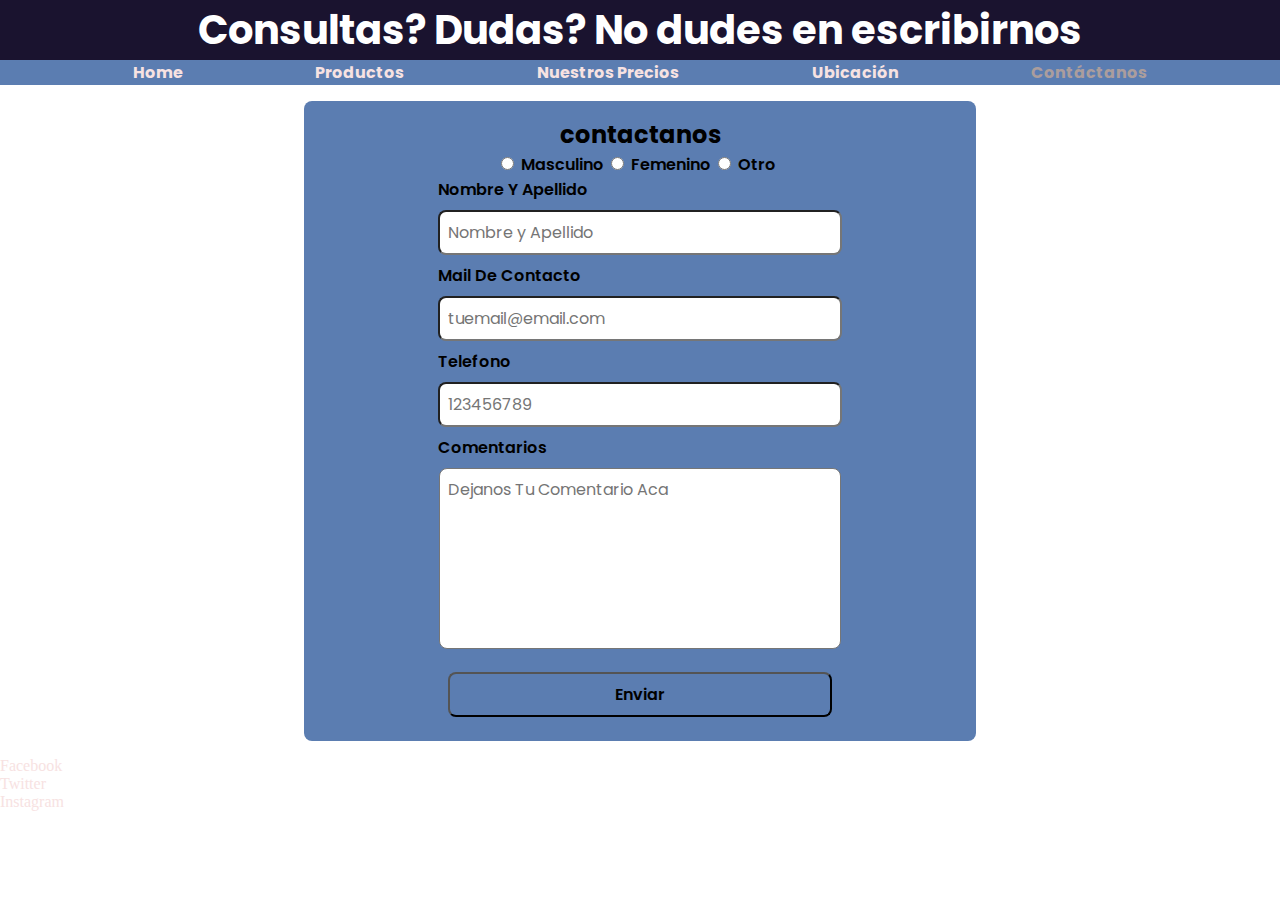
==== pages/contactanos.html @ 7a1d82de "repo 18/4" ====
<!DOCTYPE html>
<html lang="es">
<head>
    <meta charset="UTF-8">
    <meta http-equiv="X-UA-Compatible" content="IE=edge">
    <meta name="viewport" content="width=device-width, initial-scale=1.0">
    <link rel="stylesheet" href="../css/styles.css">
    <link href="../img/favicon.ico" rel="icon" type="image/x-icon" />
    <title>Tu Joystick Lab</title>
</head>
<body>
    <h1 class="title__color" id="title">Consultas? Dudas? No dudes en escribirnos</h1>
    <nav> 
        <ul class="menu__color" id="menu">
            <li><a href="../index.html">Home</a></li>
            <li><a href="productos.html">Productos</a></li>
            <li><a href="precios.html">Nuestros Precios</a></li>
            <li><a href="ubicacion.html">Ubicación</a></li>
            <li><a href="contactanos.html" class="active">Contáctanos</a></li>
        </ul>
    </nav>

    <main>
        <section class="formContainer"> <!--formulario para contactarse con la empresa -->
            <h2 class="form__h2">contactanos</h2>
            <form class="form" action="" method="post" enctype="text/plain">
                <div class="form_radio">
                    <input  name="sexo" type="radio">
                    <label for="sex" class="form__rtext">Masculino</label>

                    <input  type="radio" name="sexo">
                    <label for="sex" class="form__rtext">Femenino</label>

                    <input  type="radio" name="sexo">
                    <label for="sex" class="form__rtext">Otro</label>

                </div>

                <label for="name" class="form__label">Nombre Y Apellido </label> 
                <input class="form__input" type="text" required placeholder="Nombre y Apellido">

                <label for="mail" class="form__label">Mail De Contacto</label>
                <input class="form__input" type="email" placeholder="tuemail@email.com">

                <label for="tel" class="form__label">Telefono</label>
                <input class="form__input" type="tel" placeholder="123456789">

                <label for="text" class="form__label">Comentarios</label>
                <textarea class="form__textarea" name="" id="" cols="30" rows="10" placeholder="Dejanos Tu Comentario Aca"></textarea>

                <input type="submit" value="Enviar" class="form__input form__input--submit">
            </form>
        </section>
    </main>

    <footer id="socials">
        <li><a href="https://Facebook.com" target="_blank">Facebook</a></li> <!--link a la empresa-->
        <li><a href="https://twitter.com" target="_blank">Twitter</a></li><!--link a la empresa-->
        <li><a href="https://instagram.com" target="_blank">Instagram</a></li><!--link a la empresa-->
    </footer>
</body>
</html>
---- css/styles.css ----
@import url('https://fonts.googleapis.com/css2?family=Poppins:ital,wght@1,300&family=Roboto&display=swap');
/*
    font-family: 'Poppins', sans-serif;
    font-family: 'Roboto', sans-serif;
*/
*{
    margin: 0;
    padding: 0;
}

/*header*/
.title__color{/*bg color para los titulos de todas las paginas y demas*/
    font-family: 'Poppins', sans-serif;
    font-size: 40px;
    display: flex;
    justify-content: center;
    background-color: #1A132F;
    color: #fff;
}

.menu__color{/*bg color y demas para los textos de todas las paginas*/
    font-family: 'Poppins', sans-serif;
    font-weight: bold;
    list-style: none;
    background-color: #5B7DB1;
    display: flex;
    justify-content: space-evenly;
}

a{/*bg color para los links del menu de todas las paginas*/
    background-color: inherit;
    text-decoration: none;
    color: #F7E2E2;
}
a:hover, .active{ /*color mas oscuro cuando se esta en la pagino y caundo se pasa el mouse por el link*/
    color: #ab9d9d;
}
/*header*/

/*main*/
.media__pos{/*possicion del iframe YT para todas las paginas*/
    display: flex;
    justify-content: center;
    margin: 0 auto;
}

.text__font{/*font del subtitulo de la pagina principal*/
    font-family: 'Roboto', sans-serif;
    font-size: 35px;
    text-align: center;
    font-style: italic;
}

.subtitle{/*font para los subtitulos de la pagina principal*/
    font-family: 'Roboto', sans-serif;
    font-size: 40px;
    font-weight: bold;
    text-align: center;
    background-color: #5B7DB1;
    margin-top: -3px;
}

.img__principal{/*posicion de la imagen principal de la pestaña productos*/
    margin: 0 auto ;
    display: grid;
    width: 100%;
    height: fit-content;
}

.bgEmptyBox {/*caja bacia con color de fondo*/
    background-color: #5B7DB1;
    height: 70px;   
}

.prodPos{/*pocision de las imagenes promocionales*/
    margin: 0 auto;
}
.img__catalogo{/*pos de la imagen del catalogo*/
    margin: 16px 200px;
}
/*main*/

/*form*/
.tabla, th, td{/*dimensiones y centrado para la table*/
    margin: 0 770px;
    text-align: center;
    border : 2px solid #000;
    border-collapse: collapse;
}
th, td{/*bg y color de las lectras de la tabla*/
    background-color: #435d82;
    color: #F7E2E2;
}

.media__gps{/*pos del mapa*/
    margin: 6rem auto;
}

/*form*/
.formContainer{ /*css para form*/
    width: 50%;
    background-color: #5B7DB1;
    margin: 1rem auto;
    padding: 16px;
    border-radius: 8px;
}
.form__h2{
    background-color: inherit;
    text-align: center;
    font-family: 'Poppins', sans-serif;
}
.form{
    background-color: inherit;
    font-family: 'Poppins', sans-serif;
    text-align: center;
    font-weight: 600;
}
.form_radio{
    background-color: #5B7DB1;
}
.form__rtext{
    padding: 3px;
    background-color: #5B7DB1
}
.form__label{
    display: inline-block;
    width: 60%;
    background-color: inherit;
    text-align: left;
    margin: 0 0 -16px -20px;
    
}
.form__input, .form__textarea{
    width: 60%;
    margin: 8px;
    margin: 8px;
    padding: 8px;
    font-family: 'Poppins', sans-serif;
    font-size: 16px;
    border-radius: .5rem;
}
.form__textarea{
    height: 10.2rem;
    resize: none;
}
.form__input--submit{
    background-color: #5B7DB1;
    cursor: pointer;
    font-weight: 600;
}
.form__input--submit:hover{/*css para form end*/
    background-color: #435d82;
}
/*form*/

/*index imagenes flex resposibe*/
.banner{
    margin: auto;
    display: flex;
    
}
.banner__img{
    width: 100%;
    height: fit-content;
}

.media{
    margin: auto;
    display: flex;
}

/*grilla para la pagina de productos*/
.grid{
    display: grid;
    height: 300px;
    margin: 0 auto;
    justify-content: space-evenly;
}
.grid__galeria{
    grid-template-areas: 
    "grid__2 grid__1 grid__3";
    grid-template-columns: 1fr 1fr 1fr;
    grid-template-rows: 300px 300px 300px;
}
.grid__1{
    grid-area: grid__1;
    background-image: url(../img/producto2.png);
    background-size: cover;
    background-position: center;
}
.grid__2{
    grid-area: grid__2;
    background-image: url(../img/producto1.png);
    background-size: cover;
    background-position: center;
}
.grid__3{
    grid-area: grid__3;
    background-image: url(../img/sample1.png);
    background-size: cover;
    background-position: center;
}
/*grilla*/

/*footer*/
.socials li{/*color y demas para los footers de todas las paginas*/
    color: #fff;
    padding: 16px;
    /* display: grid;
    align-items: end; */
}
.socials{
    background-color: #1A132F;
    display: flex;
    justify-content: space-evenly;
    list-style: none;
    font-family: 'Poppins', sans-serif;
}
/*footer*/

/*responsive*/
@media only screen and (max-width: 560px){
    
    .title{/*font size adecuado a la resolucion*/
        font-size: 2vh;
    }
    /*menu en forma de columna para vista mobile y demas*/
    .menu__color{
        display: flex;
        flex-direction: column;
        align-items: center;
        font-size: 1.3vh;
    }
    
    .text__font{/*font size adecuado a la resolucion*/
        font-size: 15px;
    }

    .subtitle{/*font size adecuado a la resolucion*/
        font-size: 20px;
    }

    /*grilla galeria productos*/
    .grid{
        display: grid;
        margin: 0 auto;
        
    }
    .grid__galeria{
        grid-template-areas: 
        " grid__2"
        " grid__1"
        " grid__3";
        grid-template-rows: 100px 100px 100px;
        grid-template-columns: auto;
    }
    .grid__1{
        grid-area: grid__1;
        background-image: url(../img/producto2.png);
        background-size: cover;
        background-position: center;
        width: 180px;
    }
    .grid__2{
        grid-area: grid__2;
        width: 180px;
        background-image: url(../img/producto1.png);
        background-size: cover;
        background-position: center;
    }
    .grid__3{
        grid-area: grid__3;
        background-image: url(../img/sample1.png);
        background-size: cover;
        background-position: center;
        width: 180px;
    }
    /*grilla*/

    /*footer*/
    .socials{/*footer en viste de columna para vista mobile y demas*/
    flex-direction: column;
    font-size: 13px;
    }
}

@media only screen and (min-width:561px) and (max-width: 830px)
{
    /*font size adecuado a la resolucion*/
    .text__font{
        font-size: 20px;
    }
    .title{
        font-size: 4vh;
    }
}

@media only screen and (min-width: 560px) and (max-width: 960px){
    .grid{
        display: grid;
        margin: 0 auto;
        height: 100px;
    }
    .grid__galeria{
        grid-template-areas: 
        " grid__2 grid__1 grid__#";
        grid-template-rows: 100px 100px 100px;
        grid-template-columns: auto;
    }
    .grid__1{
        grid-area: grid__1;
        background-image: url(../img/producto2.png);
        background-size: cover;
        background-position: center;
        width: 200px;
    }
    .grid__2{
        grid-area: grid__2;
        width: 200px;
        background-image: url(../img/producto1.png);
        background-size: cover;
        background-position: center;
    }
    .grid__3{
        grid-area: grid__3;
        background-image: url(../img/sample1.png);
        background-size: cover;
        background-position: center;
        width: 200px;
    }
    /*grilla*/
}

@media only screen and (min-width: 831px) and (max-width: 1320px){
    /*font size adecuado a la resolucion*/
    .text__font{
        font-size: 25px;
    }
}

@media only screen and (max-width:830px) {
    /*GPS responsive*/
    .media{
        width: 95%;
        margin: 0 auto;
    }
    .media__gps{
        width: 100%;
    }
}
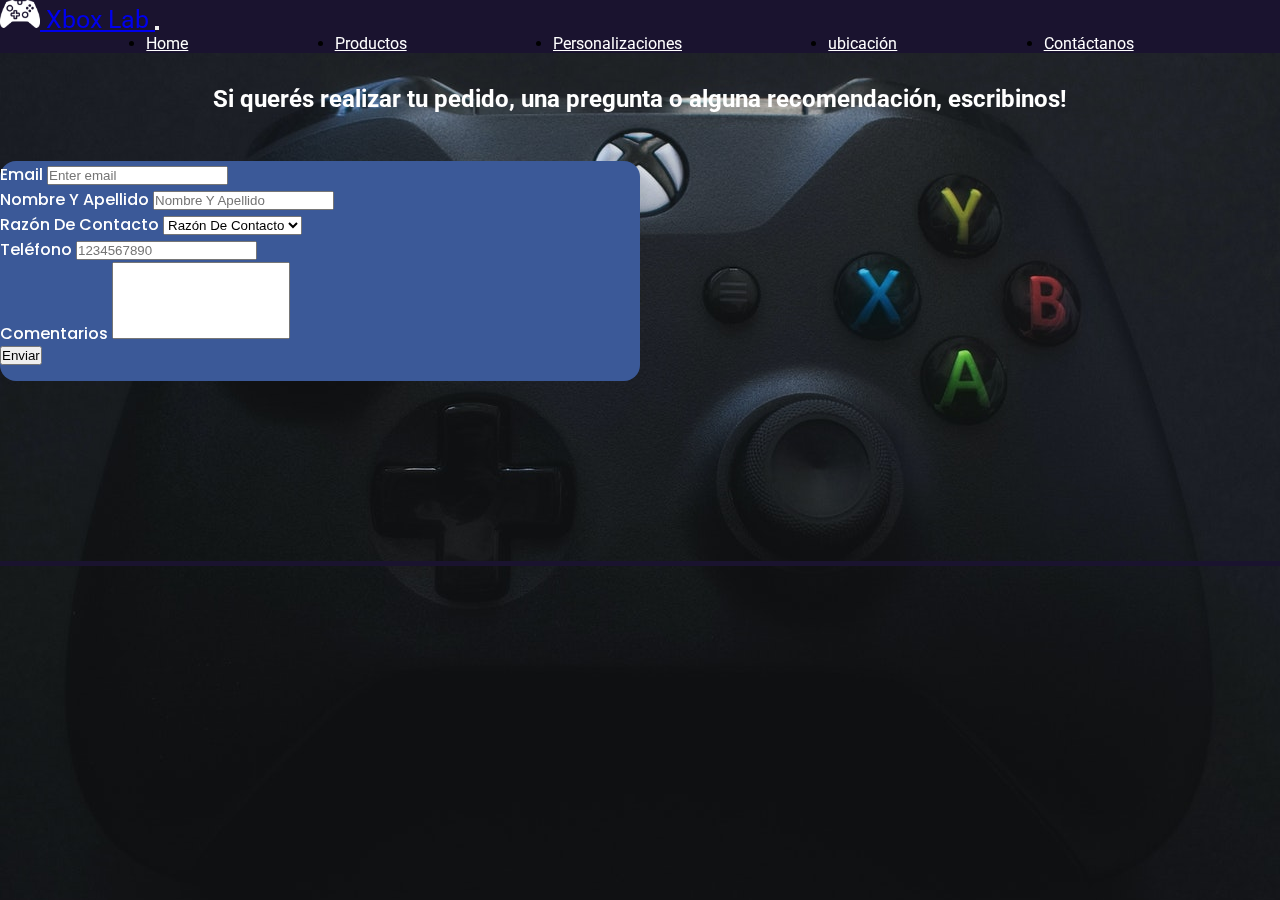
==== commit fe063687: "personalizacion terminada + fixed footer icons y limpieza de archivos redundantes" ====
--- a/pages/contactanos.html
+++ b/pages/contactanos.html
@@ -1,62 +1,131 @@
 <!DOCTYPE html>
 <html lang="es">
+
 <head>
     <meta charset="UTF-8">
     <meta http-equiv="X-UA-Compatible" content="IE=edge">
     <meta name="viewport" content="width=device-width, initial-scale=1.0">
+    <meta name="description"
+        content="Dale todos los estilos que quieras a tu nuevo joystick, con miles de personalizaciones para hacer tu próximo joystick tuyo.">
+    <meta name="keywords"
+        content="box, Xbox Design Lab, mando, inalámbrico, Bluetooth, windows 10, Mando inalámbrico Xbox, diseña el tuyo, personalizado">
+    <link rel="stylesheet" href="https://cdnjs.cloudflare.com/ajax/libs/animate.css/4.1.1/animate.min.css"
+        integrity="sha512-c42qTSw/wPZ3/5LBzD+Bw5f7bSF2oxou6wEb+I/lqeaKV5FDIfMvvRp772y4jcJLKuGUOpbJMdg/BTl50fJYAw=="
+        crossorigin="anonymous" referrerpolicy="no-referrer" />
+    <!--animate.css animaciones-->
+    <link rel="stylesheet" href="https://cdnjs.cloudflare.com/ajax/libs/font-awesome/6.1.1/css/all.min.css"
+        integrity="sha512-KfkfwYDsLkIlwQp6LFnl8zNdLGxu9YAA1QvwINks4PhcElQSvqcyVLLD9aMhXd13uQjoXtEKNosOWaZqXgel0g=="
+        crossorigin="anonymous" referrerpolicy="no-referrer" />
+    <!--font awesome footer icons-->
+    <link href="https://cdn.jsdelivr.net/npm/bootstrap@5.1.3/dist/css/bootstrap.min.css" rel="stylesheet"
+        integrity="sha384-1BmE4kWBq78iYhFldvKuhfTAU6auU8tT94WrHftjDbrCEXSU1oBoqyl2QvZ6jIW3" crossorigin="anonymous">
+    <!-- bootstrap 5.x -->
     <link rel="stylesheet" href="../css/styles.css">
-    <link href="../img/favicon.ico" rel="icon" type="image/x-icon" />
+    <!--css-->
     <title>Tu Joystick Lab</title>
 </head>
+
 <body>
-    <h1 class="title__color" id="title">Consultas? Dudas? No dudes en escribirnos</h1>
-    <nav> 
-        <ul class="menu__color" id="menu">
-            <li><a href="../index.html">Home</a></li>
-            <li><a href="productos.html">Productos</a></li>
-            <li><a href="precios.html">Nuestros Precios</a></li>
-            <li><a href="ubicacion.html">Ubicación</a></li>
-            <li><a href="contactanos.html" class="active">Contáctanos</a></li>
-        </ul>
-    </nav>
+    <header>
+        <nav class="navbar navbar-expand-md bg-color navbar-dark">
+
+            <div class="container-fluid">
+                <a class="navbar-brand" href="../index.html">
+                    <img src="../img/icon-xbox.png" alt="Xbox Lab Icon" style="width:40px;" class="rounded-pill"> Xbox
+                    Lab
+                </a>
+
+                <button class="navbar-toggler" type="button" data-bs-toggle="collapse"
+                    data-bs-target="#collapsibleNavbar">
+                    <span class="navbar-toggler-icon"></span>
+                </button>
+
+                <div class="collapse navbar-collapse" id="collapsibleNavbar">
+                    <ul class="navbar-nav">
+                        <li class="nav-item">
+                            <a class="nav-link" href="../index.html">Home</a>
+                        </li>
+
+                        <li class="nav-item">
+                            <a class="nav-link " href="productos.html">Productos</a>
+                        </li>
+
+                        <li class="nav-item">
+                            <a class="nav-link active" href="personalizacion.html">Personalizaciones</a>
+                        </li>
+
+                        <li class="nav-item">
+                            <a class="nav-link" href="ubicacion.html">ubicación</a>
+
+                        </li>
+                        <li class="nav-item">
+                            <a class="nav-link" href="contactanos.html">Contáctanos</a>
+                        </li>
+                    </ul>
+                </div>
+            </div>
+        </nav>
+    </header>
 
     <main>
-        <section class="formContainer"> <!--formulario para contactarse con la empresa -->
-            <h2 class="form__h2">contactanos</h2>
-            <form class="form" action="" method="post" enctype="text/plain">
-                <div class="form_radio">
-                    <input  name="sexo" type="radio">
-                    <label for="sex" class="form__rtext">Masculino</label>
+        <div class="container-fluid backgroung__container">
+            <img src="../img/pexels-yurii-hlei-1365795.jpg" alt="Imagen De Fondo Joystick " class="bg__img">
+        </div>
+        <div class="container-fluid form__title">
+            <h2>Si querés realizar tu pedido, una pregunta o alguna recomendación, escribinos!</h2>
+        </div>
 
-                    <input  type="radio" name="sexo">
-                    <label for="sex" class="form__rtext">Femenino</label>
-
-                    <input  type="radio" name="sexo">
-                    <label for="sex" class="form__rtext">Otro</label>
+        <div class="container-fluid form__wrapper">
+            <form action="#">
+                <div class="mb-3 mt-3">
+                    <label for="email" class="form-label">Email</label>
+                    <input type="email" class="form-control" id="email" placeholder="Enter email" name="email">
+                </div>
+                <div class="mb-3 mt-3">
+                    <label for="name" class="form-label">Nombre Y Apellido</label>
+                    <input type="name" class="form-control" id="name" placeholder="Nombre Y Apellido" name="name">
+                </div>
+                <label for="name" class="form-label">Razón De Contacto</label>
+                <select class="form-select" aria-label="Default select example">
+                    <option hidden >Razón De Contacto</option>
+                    <option value="1">Pedido</option>
+                    <option value="2">Consultas</option>
+                    <option value="3">Feedback</option>
+                </select>
+                <div class="mb-3 mt-3">
+                    <label for="phone" class="form-label">Teléfono</label>
+                    <input type="phone" class="form-control" id="phone" placeholder="1234567890" name="phone">
 
                 </div>
 
-                <label for="name" class="form__label">Nombre Y Apellido </label> 
-                <input class="form__input" type="text" required placeholder="Nombre y Apellido">
-
-                <label for="mail" class="form__label">Mail De Contacto</label>
-                <input class="form__input" type="email" placeholder="tuemail@email.com">
-
-                <label for="tel" class="form__label">Telefono</label>
-                <input class="form__input" type="tel" placeholder="123456789">
-
-                <label for="text" class="form__label">Comentarios</label>
-                <textarea class="form__textarea" name="" id="" cols="30" rows="10" placeholder="Dejanos Tu Comentario Aca"></textarea>
-
-                <input type="submit" value="Enviar" class="form__input form__input--submit">
+                <div class="mb-3 form-label">
+                    <label for="comment">Comentarios</label>
+                    <textarea class="form-control" rows="5" id="comment" name="text"></textarea>
+                </div>
+                <button type="submit" class="btn btn-primary btn__form">Enviar</button>
             </form>
-        </section>
+        </div>
     </main>
 
-    <footer id="socials">
-        <li><a href="https://Facebook.com" target="_blank">Facebook</a></li> <!--link a la empresa-->
-        <li><a href="https://twitter.com" target="_blank">Twitter</a></li><!--link a la empresa-->
-        <li><a href="https://instagram.com" target="_blank">Instagram</a></li><!--link a la empresa-->
+    <footer class="socials">
+        <li><a class="facebook" href="https://www.facebook.com/xbox/" target="_blank"><i
+                    class="fa-brands fa-facebook-square"></i></i></a></li>
+        <!--link a la empresa-->
+        <li><a class="twitter" href="https://twitter.com/Xbox" target="_blank"><i class="fa-brands fa-twitter"></i></a>
+        </li>
+        <!--link a la empresa-->
+        <li><a class="instagram" href="https://www.instagram.com/xbox" target="_blank"><i
+                    class="fa-brands fa-instagram"></i></a>
+        </li>
+        <!--link a la empresa-->
     </footer>
+
+    <script src="https://cdn.jsdelivr.net/npm/@popperjs/core@2.10.2/dist/umd/popper.min.js"
+        integrity="sha384-7+zCNj/IqJ95wo16oMtfsKbZ9ccEh31eOz1HGyDuCQ6wgnyJNSYdrPa03rtR1zdB" crossorigin="anonymous">
+    </script>
+    <script src="https://cdn.jsdelivr.net/npm/bootstrap@5.1.3/dist/js/bootstrap.min.js"
+        integrity="sha384-QJHtvGhmr9XOIpI6YVutG+2QOK9T+ZnN4kzFN1RtK3zEFEIsxhlmWl5/YESvpZ13" crossorigin="anonymous">
+    </script>
 </body>
+
 </html>--- a/css/styles.css
+++ b/css/styles.css
@@ -1,350 +1,367 @@
-@import url('https://fonts.googleapis.com/css2?family=Poppins:ital,wght@1,300&family=Roboto&display=swap');
-/*
-    font-family: 'Poppins', sans-serif;
-    font-family: 'Roboto', sans-serif;
+@import url("https://fonts.googleapis.com/css2?family=Poppins:ital,wght@0,400;1,500&family=Roboto:wght@300;400;500&display=swap");
+/* 
+font-family: 'Poppins', sans-serif;
+400 500
+font-family: 'Roboto', sans-serif;
+300 400 500
 */
-*{
-    margin: 0;
-    padding: 0;
-}
-
-/*header*/
-.title__color{/*bg color para los titulos de todas las paginas y demas*/
-    font-family: 'Poppins', sans-serif;
-    font-size: 40px;
+* {
+  margin: 0;
+  padding: 0;
+  -webkit-box-sizing: border-box;
+          box-sizing: border-box;
+}
+
+.navbar {
+  margin: 0 0 0.5rem 0;
+  padding: 0;
+}
+
+.rounded-pill {
+  -webkit-filter: invert(1);
+          filter: invert(1);
+}
+
+.navbar-nav {
+  display: -webkit-box;
+  display: -ms-flexbox;
+  display: flex;
+  -webkit-box-pack: space-evenly;
+      -ms-flex-pack: space-evenly;
+          justify-content: space-evenly;
+  width: 100%;
+  font-family: 'Roboto', sans-serif;
+}
+
+.nav-link {
+  color: #fff;
+}
+
+.nav-link:hover {
+  color: #a0a0a0;
+}
+
+.navbar-brand {
+  font-family: "Roboto", sans-serif;
+  font-size: 25px;
+}
+
+.bg-color {
+  background-color: #1A132F;
+}
+
+.img__promocional {
+  width: 100%;
+  margin: 0.5rem 0;
+  border-radius: 1rem;
+}
+
+.img__text {
+  position: absolute;
+  display: -webkit-box;
+  display: -ms-flexbox;
+  display: flex;
+  -webkit-box-pack: center;
+      -ms-flex-pack: center;
+          justify-content: center;
+  -ms-flex-item-align: end;
+      align-self: flex-end;
+}
+
+.text__font {
+  font-family: "Poppins", sans-serif;
+  font-weight: 800;
+  font-size: 25px;
+  text-align: center;
+  width: 50%;
+}
+
+.subtitle {
+  font-family: "Roboto", sans-serif;
+  font-weight: bold;
+  font-size: 40px;
+  text-align: center;
+  margin-top: 1rem;
+}
+
+.banner__img {
+  width: 100%;
+  height: -webkit-fit-content;
+  height: -moz-fit-content;
+  height: fit-content;
+  padding: 0.5rem 0;
+  border-radius: 1rem;
+}
+
+.carousel {
+  max-width: 40%;
+  margin: 0 auto;
+}
+
+.carousel-control-prev-icon,
+.carousel-control-next-icon {
+  background-color: #000;
+  border-radius: 50%;
+}
+
+.prod-rows {
+  margin: 0;
+}
+
+.vid__overlayText {
+  position: absolute;
+  -webkit-box-pack: end;
+      -ms-flex-pack: end;
+          justify-content: flex-end;
+  -ms-flex-item-align: center;
+      -ms-grid-row-align: center;
+      align-self: center;
+}
+
+.vid__title {
+  font-family: "Roboto", sans-serif;
+  font-weight: 400;
+  height: -webkit-fit-content;
+  height: -moz-fit-content;
+  height: fit-content;
+  overflow: hidden;
+}
+
+.vid__p {
+  font-family: "Poppins", sans-serif;
+  font-weight: 500;
+  font-size: 18px;
+}
+
+.vid__button {
+  font-family: "Poppins", sans-serif;
+  font-weight: 300;
+}
+
+.vid__btn {
+  padding: 0;
+}
+
+.iframe {
+  position: relative;
+  overflow: hidden;
+  width: 80%;
+  height: auto;
+  padding-top: 56.25%;
+  border-radius: 0.5rem;
+}
+
+iframe {
+  display: -webkit-box;
+  display: -ms-flexbox;
+  display: flex;
+  -webkit-box-pack: center;
+      -ms-flex-pack: center;
+          justify-content: center;
+  -webkit-box-align: center;
+      -ms-flex-align: center;
+          align-items: center;
+}
+
+.responsive-iframe {
+  margin: 1rem 0;
+  position: absolute;
+  top: 0;
+  left: 0;
+  bottom: 0;
+  right: 0;
+  width: 100%;
+  height: 100%;
+  border-radius: 0.5rem;
+}
+
+.img__principal {
+  width: 100%;
+  border-radius: 1rem;
+}
+
+.card {
+  background-color: #1A132F;
+  margin: 1rem;
+}
+
+.card-title,
+.card-text,
+.btn-color {
+  font-family: "Poppins", sans-serif;
+  font-weight: 300;
+  color: white;
+}
+
+.card-title {
+  font-family: "Roboto", sans-serif;
+  font-weight: 500;
+}
+
+.row-cards {
+  display: -webkit-box;
+  display: -ms-flexbox;
+  display: flex;
+  -webkit-box-pack: space-evenly;
+      -ms-flex-pack: space-evenly;
+          justify-content: space-evenly;
+  --bs-gutter-x: 0;
+}
+
+.btn-color {
+  background-color: #5B7DB1;
+}
+
+.socials {
+  height: auto;
+  width: 100%;
+  bottom: 0;
+  background-color: #1A132F;
+  display: -webkit-box;
+  display: -ms-flexbox;
+  display: flex;
+  -webkit-box-pack: space-evenly;
+      -ms-flex-pack: space-evenly;
+          justify-content: space-evenly;
+  list-style: none;
+  font-family: "Poppins", sans-serif;
+  padding-top: 5px;
+  font-size: 25px;
+}
+
+.socials a {
+  color: white;
+}
+
+.socials .facebook:hover {
+  color: #3b5998;
+}
+
+.socials .twitter:hover {
+  color: #1D9BF0;
+}
+
+.socials .instagram:hover {
+  color: #833AB4;
+}
+
+@media only screen and (max-width: 559px) {
+  .text__font,
+  .subtitle {
+    font-size: 13px;
+    width: 95%;
+  }
+}
+
+@media only screen and (min-width: 560px) and (max-width: 960px) {
+  .subtitle {
+    font-size: 24px;
+  }
+  .text__font {
+    font-size: 17px;
+  }
+}
+
+@media only screen and (max-width: 1352px) {
+  .img__text {
+    position: static;
+    display: -webkit-box;
+    display: -ms-flexbox;
     display: flex;
-    justify-content: center;
-    background-color: #1A132F;
-    color: #fff;
-}
-
-.menu__color{/*bg color y demas para los textos de todas las paginas*/
-    font-family: 'Poppins', sans-serif;
-    font-weight: bold;
-    list-style: none;
-    background-color: #5B7DB1;
+    -webkit-box-pack: center;
+        -ms-flex-pack: center;
+            justify-content: center;
+  }
+  .carousel {
+    min-width: 65%;
+  }
+  .vid__overlayText {
+    position: static;
+    display: -webkit-box;
+    display: -ms-flexbox;
     display: flex;
-    justify-content: space-evenly;
-}
-
-a{/*bg color para los links del menu de todas las paginas*/
-    background-color: inherit;
-    text-decoration: none;
-    color: #F7E2E2;
-}
-a:hover, .active{ /*color mas oscuro cuando se esta en la pagino y caundo se pasa el mouse por el link*/
-    color: #ab9d9d;
-}
-/*header*/
-
-/*main*/
-.media__pos{/*possicion del iframe YT para todas las paginas*/
-    display: flex;
-    justify-content: center;
-    margin: 0 auto;
-}
-
-.text__font{/*font del subtitulo de la pagina principal*/
-    font-family: 'Roboto', sans-serif;
-    font-size: 35px;
-    text-align: center;
-    font-style: italic;
-}
-
-.subtitle{/*font para los subtitulos de la pagina principal*/
-    font-family: 'Roboto', sans-serif;
-    font-size: 40px;
-    font-weight: bold;
-    text-align: center;
-    background-color: #5B7DB1;
-    margin-top: -3px;
-}
-
-.img__principal{/*posicion de la imagen principal de la pestaña productos*/
-    margin: 0 auto ;
-    display: grid;
-    width: 100%;
-    height: fit-content;
-}
-
-.bgEmptyBox {/*caja bacia con color de fondo*/
-    background-color: #5B7DB1;
-    height: 70px;   
-}
-
-.prodPos{/*pocision de las imagenes promocionales*/
-    margin: 0 auto;
-}
-.img__catalogo{/*pos de la imagen del catalogo*/
-    margin: 16px 200px;
-}
-/*main*/
-
-/*form*/
-.tabla, th, td{/*dimensiones y centrado para la table*/
-    margin: 0 770px;
-    text-align: center;
-    border : 2px solid #000;
-    border-collapse: collapse;
-}
-th, td{/*bg y color de las lectras de la tabla*/
-    background-color: #435d82;
-    color: #F7E2E2;
-}
-
-.media__gps{/*pos del mapa*/
-    margin: 6rem auto;
-}
-
-/*form*/
-.formContainer{ /*css para form*/
-    width: 50%;
-    background-color: #5B7DB1;
-    margin: 1rem auto;
-    padding: 16px;
-    border-radius: 8px;
-}
-.form__h2{
-    background-color: inherit;
-    text-align: center;
-    font-family: 'Poppins', sans-serif;
-}
-.form{
-    background-color: inherit;
-    font-family: 'Poppins', sans-serif;
-    text-align: center;
-    font-weight: 600;
-}
-.form_radio{
-    background-color: #5B7DB1;
-}
-.form__rtext{
-    padding: 3px;
-    background-color: #5B7DB1
-}
-.form__label{
-    display: inline-block;
-    width: 60%;
-    background-color: inherit;
-    text-align: left;
-    margin: 0 0 -16px -20px;
-    
-}
-.form__input, .form__textarea{
-    width: 60%;
-    margin: 8px;
-    margin: 8px;
-    padding: 8px;
-    font-family: 'Poppins', sans-serif;
+    width: -webkit-fit-content;
+    width: -moz-fit-content;
+    width: fit-content;
+    -webkit-box-orient: vertical;
+    -webkit-box-direction: normal;
+        -ms-flex-direction: column;
+            flex-direction: column;
+  }
+  .vid__title {
+    font-size: 19px;
+  }
+  .vid__p {
     font-size: 16px;
-    border-radius: .5rem;
-}
-.form__textarea{
-    height: 10.2rem;
-    resize: none;
-}
-.form__input--submit{
-    background-color: #5B7DB1;
-    cursor: pointer;
-    font-weight: 600;
-}
-.form__input--submit:hover{/*css para form end*/
-    background-color: #435d82;
-}
-/*form*/
-
-/*index imagenes flex resposibe*/
-.banner{
-    margin: auto;
-    display: flex;
-    
-}
-.banner__img{
-    width: 100%;
-    height: fit-content;
-}
-
-.media{
-    margin: auto;
-    display: flex;
-}
-
-/*grilla para la pagina de productos*/
-.grid{
-    display: grid;
-    height: 300px;
-    margin: 0 auto;
-    justify-content: space-evenly;
-}
-.grid__galeria{
-    grid-template-areas: 
-    "grid__2 grid__1 grid__3";
-    grid-template-columns: 1fr 1fr 1fr;
-    grid-template-rows: 300px 300px 300px;
-}
-.grid__1{
-    grid-area: grid__1;
-    background-image: url(../img/producto2.png);
-    background-size: cover;
-    background-position: center;
-}
-.grid__2{
-    grid-area: grid__2;
-    background-image: url(../img/producto1.png);
-    background-size: cover;
-    background-position: center;
-}
-.grid__3{
-    grid-area: grid__3;
-    background-image: url(../img/sample1.png);
-    background-size: cover;
-    background-position: center;
-}
-/*grilla*/
-
-/*footer*/
-.socials li{/*color y demas para los footers de todas las paginas*/
-    color: #fff;
-    padding: 16px;
-    /* display: grid;
-    align-items: end; */
-}
-.socials{
-    background-color: #1A132F;
-    display: flex;
-    justify-content: space-evenly;
-    list-style: none;
-    font-family: 'Poppins', sans-serif;
-}
-/*footer*/
-
-/*responsive*/
-@media only screen and (max-width: 560px){
-    
-    .title{/*font size adecuado a la resolucion*/
-        font-size: 2vh;
-    }
-    /*menu en forma de columna para vista mobile y demas*/
-    .menu__color{
-        display: flex;
-        flex-direction: column;
-        align-items: center;
-        font-size: 1.3vh;
-    }
-    
-    .text__font{/*font size adecuado a la resolucion*/
-        font-size: 15px;
-    }
-
-    .subtitle{/*font size adecuado a la resolucion*/
-        font-size: 20px;
-    }
-
-    /*grilla galeria productos*/
-    .grid{
-        display: grid;
-        margin: 0 auto;
-        
-    }
-    .grid__galeria{
-        grid-template-areas: 
-        " grid__2"
-        " grid__1"
-        " grid__3";
-        grid-template-rows: 100px 100px 100px;
-        grid-template-columns: auto;
-    }
-    .grid__1{
-        grid-area: grid__1;
-        background-image: url(../img/producto2.png);
-        background-size: cover;
-        background-position: center;
-        width: 180px;
-    }
-    .grid__2{
-        grid-area: grid__2;
-        width: 180px;
-        background-image: url(../img/producto1.png);
-        background-size: cover;
-        background-position: center;
-    }
-    .grid__3{
-        grid-area: grid__3;
-        background-image: url(../img/sample1.png);
-        background-size: cover;
-        background-position: center;
-        width: 180px;
-    }
-    /*grilla*/
-
-    /*footer*/
-    .socials{/*footer en viste de columna para vista mobile y demas*/
-    flex-direction: column;
-    font-size: 13px;
-    }
-}
-
-@media only screen and (min-width:561px) and (max-width: 830px)
-{
-    /*font size adecuado a la resolucion*/
-    .text__font{
-        font-size: 20px;
-    }
-    .title{
-        font-size: 4vh;
-    }
-}
-
-@media only screen and (min-width: 560px) and (max-width: 960px){
-    .grid{
-        display: grid;
-        margin: 0 auto;
-        height: 100px;
-    }
-    .grid__galeria{
-        grid-template-areas: 
-        " grid__2 grid__1 grid__#";
-        grid-template-rows: 100px 100px 100px;
-        grid-template-columns: auto;
-    }
-    .grid__1{
-        grid-area: grid__1;
-        background-image: url(../img/producto2.png);
-        background-size: cover;
-        background-position: center;
-        width: 200px;
-    }
-    .grid__2{
-        grid-area: grid__2;
-        width: 200px;
-        background-image: url(../img/producto1.png);
-        background-size: cover;
-        background-position: center;
-    }
-    .grid__3{
-        grid-area: grid__3;
-        background-image: url(../img/sample1.png);
-        background-size: cover;
-        background-position: center;
-        width: 200px;
-    }
-    /*grilla*/
-}
-
-@media only screen and (min-width: 831px) and (max-width: 1320px){
-    /*font size adecuado a la resolucion*/
-    .text__font{
-        font-size: 25px;
-    }
-}
-
-@media only screen and (max-width:830px) {
-    /*GPS responsive*/
-    .media{
-        width: 95%;
-        margin: 0 auto;
-    }
-    .media__gps{
-        width: 100%;
-    }
-}+  }
+}
+
+.form__wrapper {
+  width: 50%;
+  background-color: #3b5998;
+  margin-bottom: 180px;
+  border-radius: 1rem;
+  padding-top: 1px;
+  padding-bottom: 1rem;
+}
+
+.form-label {
+  font-family: "Poppins", sans-serif;
+  font-weight: 500;
+  color: #fff;
+}
+
+.form__title {
+  font-family: "Roboto", sans-serif;
+  font-weight: 600;
+  color: #fff;
+  margin-bottom: 3rem;
+  margin-top: 2rem;
+  text-align: center;
+}
+
+.form-check {
+  padding: 1rem;
+  margin-left: 1rem;
+}
+
+.check__row {
+  display: -webkit-box;
+  display: -ms-flexbox;
+  display: flex;
+  -webkit-box-pack: center;
+      -ms-flex-pack: center;
+          justify-content: center;
+  -webkit-box-pack: space-evenly;
+      -ms-flex-pack: space-evenly;
+          justify-content: space-evenly;
+  -webkit-box-align: end;
+      -ms-flex-align: end;
+          align-items: flex-end;
+  color: #fff;
+}
+
+.form-control {
+  resize: none;
+}
+
+.backgroung__container {
+  position: fixed;
+  top: -50%;
+  left: -50%;
+  width: 200%;
+  height: 200%;
+  z-index: -1;
+}
+
+.bg__img {
+  position: absolute;
+  top: 0;
+  left: 0;
+  right: 0;
+  bottom: 0;
+  margin: auto;
+  min-width: 50%;
+  min-height: 50%;
+}
+/*# sourceMappingURL=styles.css.map */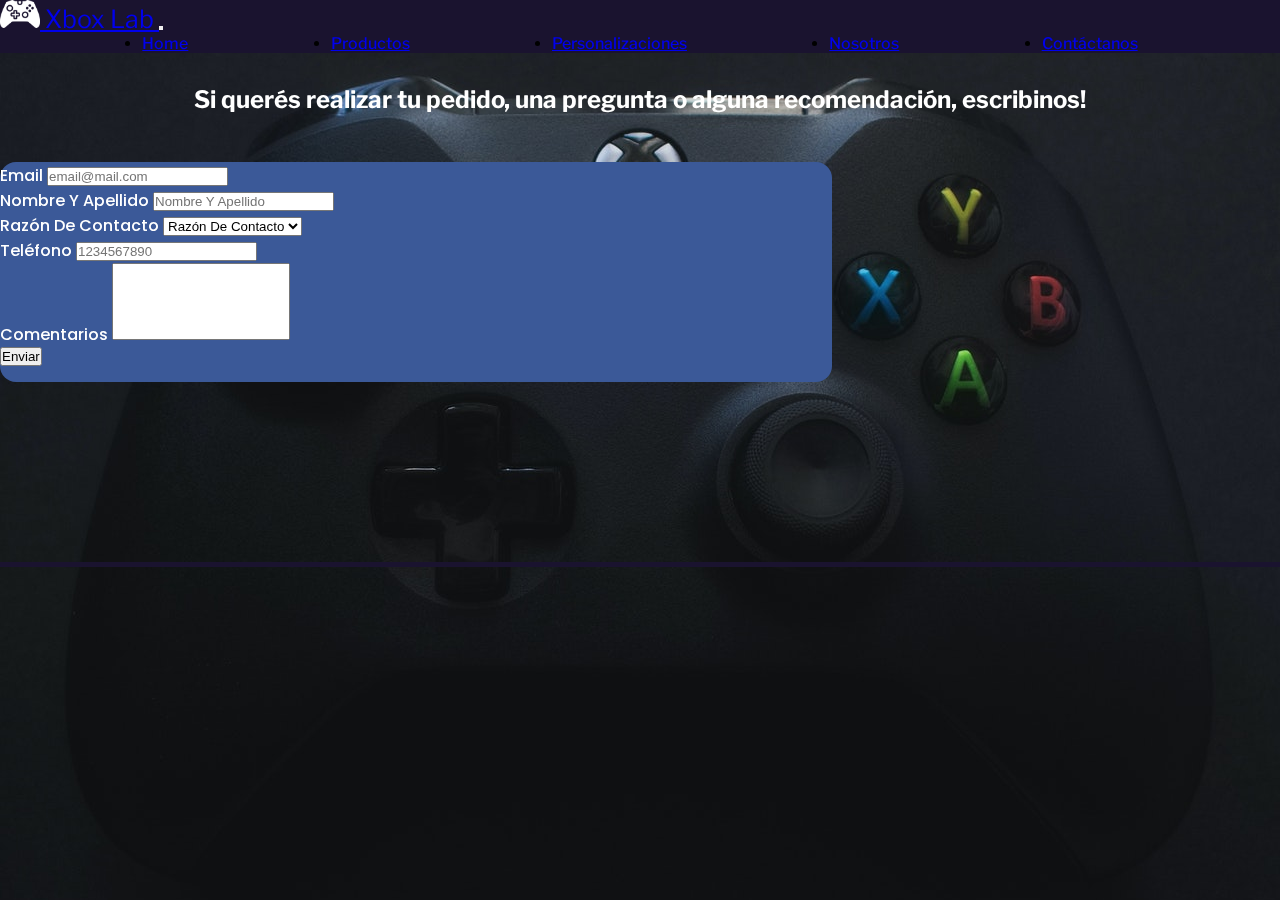
==== commit 74820617: "finalizacion de las paginas faltantes, modificacion a las paginas existentes, limpieza de codigo obs" ====
--- a/pages/contactanos.html
+++ b/pages/contactanos.html
@@ -51,15 +51,15 @@
                         </li>
 
                         <li class="nav-item">
-                            <a class="nav-link active" href="personalizacion.html">Personalizaciones</a>
+                            <a class="nav-link" href="personalizacion.html">Personalizaciones</a>
                         </li>
 
                         <li class="nav-item">
-                            <a class="nav-link" href="ubicacion.html">ubicación</a>
+                            <a class="nav-link" href="nosotros.html">Nosotros</a>
 
                         </li>
                         <li class="nav-item">
-                            <a class="nav-link" href="contactanos.html">Contáctanos</a>
+                            <a class="nav-link active" href="contactanos.html">Contáctanos</a>
                         </li>
                     </ul>
                 </div>
@@ -68,18 +68,21 @@
     </header>
 
     <main>
+        <!-- img de fondo starts + titulo-->
         <div class="container-fluid backgroung__container">
             <img src="../img/pexels-yurii-hlei-1365795.jpg" alt="Imagen De Fondo Joystick " class="bg__img">
         </div>
         <div class="container-fluid form__title">
             <h2>Si querés realizar tu pedido, una pregunta o alguna recomendación, escribinos!</h2>
         </div>
+        <!-- img de fondo + titulo ends -->
 
+        <!-- formulario starts -->
         <div class="container-fluid form__wrapper">
             <form action="#">
                 <div class="mb-3 mt-3">
                     <label for="email" class="form-label">Email</label>
-                    <input type="email" class="form-control" id="email" placeholder="Enter email" name="email">
+                    <input type="email" class="form-control" id="email" placeholder="email@mail.com" name="email">
                 </div>
                 <div class="mb-3 mt-3">
                     <label for="name" class="form-label">Nombre Y Apellido</label>
@@ -87,7 +90,7 @@
                 </div>
                 <label for="name" class="form-label">Razón De Contacto</label>
                 <select class="form-select" aria-label="Default select example">
-                    <option hidden >Razón De Contacto</option>
+                    <option hidden>Razón De Contacto</option>
                     <option value="1">Pedido</option>
                     <option value="2">Consultas</option>
                     <option value="3">Feedback</option>
@@ -105,6 +108,7 @@
                 <button type="submit" class="btn btn-primary btn__form">Enviar</button>
             </form>
         </div>
+        <!-- formulario ends -->
     </main>
 
     <footer class="socials">
--- a/css/styles.css
+++ b/css/styles.css
@@ -1,9 +1,9 @@
-@import url("https://fonts.googleapis.com/css2?family=Poppins:ital,wght@0,400;1,500&family=Roboto:wght@300;400;500&display=swap");
+@import url("https://fonts.googleapis.com/css2?family=Libre+Franklin:wght@400;500;600&family=Poppins:ital,wght@0,400;1,500&display=swap");
 /* 
 font-family: 'Poppins', sans-serif;
 400 500
-font-family: 'Roboto', sans-serif;
-300 400 500
+font-family: 'Libre Franklin', sans-serif;
+400 500 600
 */
 * {
   margin: 0;
@@ -30,19 +30,12 @@
       -ms-flex-pack: space-evenly;
           justify-content: space-evenly;
   width: 100%;
-  font-family: 'Roboto', sans-serif;
-}
-
-.nav-link {
-  color: #fff;
-}
-
-.nav-link:hover {
-  color: #a0a0a0;
+  font-family: "Libre Franklin", sans-serif;
+  font-weight: 500;
 }
 
 .navbar-brand {
-  font-family: "Roboto", sans-serif;
+  font-family: "Libre Franklin", sans-serif;
   font-size: 25px;
 }
 
@@ -69,19 +62,11 @@
 }
 
 .text__font {
-  font-family: "Poppins", sans-serif;
-  font-weight: 800;
+  font-family: "Libre Franklin", sans-serif;
+  font-weight: 500;
   font-size: 25px;
   text-align: center;
   width: 50%;
-}
-
-.subtitle {
-  font-family: "Roboto", sans-serif;
-  font-weight: bold;
-  font-size: 40px;
-  text-align: center;
-  margin-top: 1rem;
 }
 
 .banner__img {
@@ -119,8 +104,9 @@
 }
 
 .vid__title {
-  font-family: "Roboto", sans-serif;
-  font-weight: 400;
+  font-family: "Libre Franklin", sans-serif;
+  font-weight: 600;
+  font-size: 31;
   height: -webkit-fit-content;
   height: -moz-fit-content;
   height: fit-content;
@@ -130,7 +116,7 @@
 .vid__p {
   font-family: "Poppins", sans-serif;
   font-weight: 500;
-  font-size: 18px;
+  font-size: 1rem;
 }
 
 .vid__button {
@@ -145,10 +131,8 @@
 .iframe {
   position: relative;
   overflow: hidden;
-  width: 80%;
-  height: auto;
+  width: 100%;
   padding-top: 56.25%;
-  border-radius: 0.5rem;
 }
 
 iframe {
@@ -163,8 +147,13 @@
           align-items: center;
 }
 
+.iframe__size {
+  margin: 0 auto;
+  width: 70%;
+  margin-top: 1rem;
+}
+
 .responsive-iframe {
-  margin: 1rem 0;
   position: absolute;
   top: 0;
   left: 0;
@@ -172,15 +161,24 @@
   right: 0;
   width: 100%;
   height: 100%;
-  border-radius: 0.5rem;
+}
+
+.carousel__prod {
+  max-width: 80%;
+  padding: 1rem;
+}
+
+#carousel__border {
+  border-radius: 2rem;
 }
 
 .img__principal {
   width: 100%;
   border-radius: 1rem;
-}
-
-.card {
+  margin-bottom: 1rem;
+}
+
+.card__personalizaciones {
   background-color: #1A132F;
   margin: 1rem;
 }
@@ -194,7 +192,7 @@
 }
 
 .card-title {
-  font-family: "Roboto", sans-serif;
+  font-family: "Libre Franklin", sans-serif;
   font-weight: 500;
 }
 
@@ -212,6 +210,119 @@
   background-color: #5B7DB1;
 }
 
+.titles__text {
+  background-color: #5B7DB1;
+  color: #fff;
+  max-width: -webkit-fit-content;
+  max-width: -moz-fit-content;
+  max-width: fit-content;
+  border-radius: 1rem;
+  padding: 0.5rem;
+  font-family: "Libre Franklin", sans-serif;
+  font-weight: 500;
+  margin-top: 1rem;
+  text-align: center;
+}
+
+.text__description {
+  font-family: "Poppins", sans-serif;
+  font-weight: 500;
+  font-size: 1.15rem;
+  padding: 0 1rem 0 1rem;
+}
+
+#accordion {
+  margin: 1rem;
+}
+
+.accordion__tittle {
+  font-family: "Libre Franklin", sans-serif;
+  font-weight: 500;
+  font-size: 1.25rem;
+}
+
+.gps {
+  padding: 0.5rem;
+  display: -webkit-box;
+  display: -ms-flexbox;
+  display: flex;
+  -webkit-box-pack: center;
+      -ms-flex-pack: center;
+          justify-content: center;
+  max-width: 90%;
+}
+
+.building__img {
+  border-radius: 1rem;
+  margin: 0 auto;
+  max-width: 90%;
+  display: -webkit-box;
+  display: -ms-flexbox;
+  display: flex;
+  -webkit-box-pack: center;
+      -ms-flex-pack: center;
+          justify-content: center;
+  -webkit-transition: 0.2s;
+  transition: 0.2s;
+}
+
+.building__img:hover {
+  -webkit-transform: scale3d(0.98, 0.98, 0.98);
+          transform: scale3d(0.98, 0.98, 0.98);
+  -webkit-transition: 0.2s;
+  transition: 0.2s;
+  -webkit-filter: grayscale(50%);
+          filter: grayscale(50%);
+}
+
+.form__wrapper {
+  width: 65%;
+  background-color: #3b5998;
+  margin-bottom: 180px;
+  border-radius: 1rem;
+  padding-top: 1px;
+  padding-bottom: 1rem;
+}
+
+.form-label {
+  font-family: "Poppins", sans-serif;
+  font-weight: 500;
+  color: #fff;
+}
+
+.form__title {
+  font-family: "Libre Franklin", sans-serif;
+  font-weight: 600;
+  color: #fff;
+  margin-bottom: 3rem;
+  margin-top: 2rem;
+  text-align: center;
+}
+
+.form-control {
+  resize: none;
+}
+
+.backgroung__container {
+  position: fixed;
+  top: -50%;
+  left: -50%;
+  width: 200%;
+  height: 200%;
+  z-index: -1;
+}
+
+.bg__img {
+  position: absolute;
+  top: 0;
+  left: 0;
+  right: 0;
+  bottom: 0;
+  margin: auto;
+  min-width: 50%;
+  min-height: 50%;
+}
+
 .socials {
   height: auto;
   width: 100%;
@@ -224,7 +335,6 @@
       -ms-flex-pack: space-evenly;
           justify-content: space-evenly;
   list-style: none;
-  font-family: "Poppins", sans-serif;
   padding-top: 5px;
   font-size: 25px;
 }
@@ -246,17 +356,12 @@
 }
 
 @media only screen and (max-width: 559px) {
-  .text__font,
-  .subtitle {
-    font-size: 13px;
-    width: 95%;
+  .carousel__gamesIMG {
+    font-size: 1rem;
   }
 }
 
 @media only screen and (min-width: 560px) and (max-width: 960px) {
-  .subtitle {
-    font-size: 24px;
-  }
   .text__font {
     font-size: 17px;
   }
@@ -295,73 +400,4 @@
     font-size: 16px;
   }
 }
-
-.form__wrapper {
-  width: 50%;
-  background-color: #3b5998;
-  margin-bottom: 180px;
-  border-radius: 1rem;
-  padding-top: 1px;
-  padding-bottom: 1rem;
-}
-
-.form-label {
-  font-family: "Poppins", sans-serif;
-  font-weight: 500;
-  color: #fff;
-}
-
-.form__title {
-  font-family: "Roboto", sans-serif;
-  font-weight: 600;
-  color: #fff;
-  margin-bottom: 3rem;
-  margin-top: 2rem;
-  text-align: center;
-}
-
-.form-check {
-  padding: 1rem;
-  margin-left: 1rem;
-}
-
-.check__row {
-  display: -webkit-box;
-  display: -ms-flexbox;
-  display: flex;
-  -webkit-box-pack: center;
-      -ms-flex-pack: center;
-          justify-content: center;
-  -webkit-box-pack: space-evenly;
-      -ms-flex-pack: space-evenly;
-          justify-content: space-evenly;
-  -webkit-box-align: end;
-      -ms-flex-align: end;
-          align-items: flex-end;
-  color: #fff;
-}
-
-.form-control {
-  resize: none;
-}
-
-.backgroung__container {
-  position: fixed;
-  top: -50%;
-  left: -50%;
-  width: 200%;
-  height: 200%;
-  z-index: -1;
-}
-
-.bg__img {
-  position: absolute;
-  top: 0;
-  left: 0;
-  right: 0;
-  bottom: 0;
-  margin: auto;
-  min-width: 50%;
-  min-height: 50%;
-}
 /*# sourceMappingURL=styles.css.map */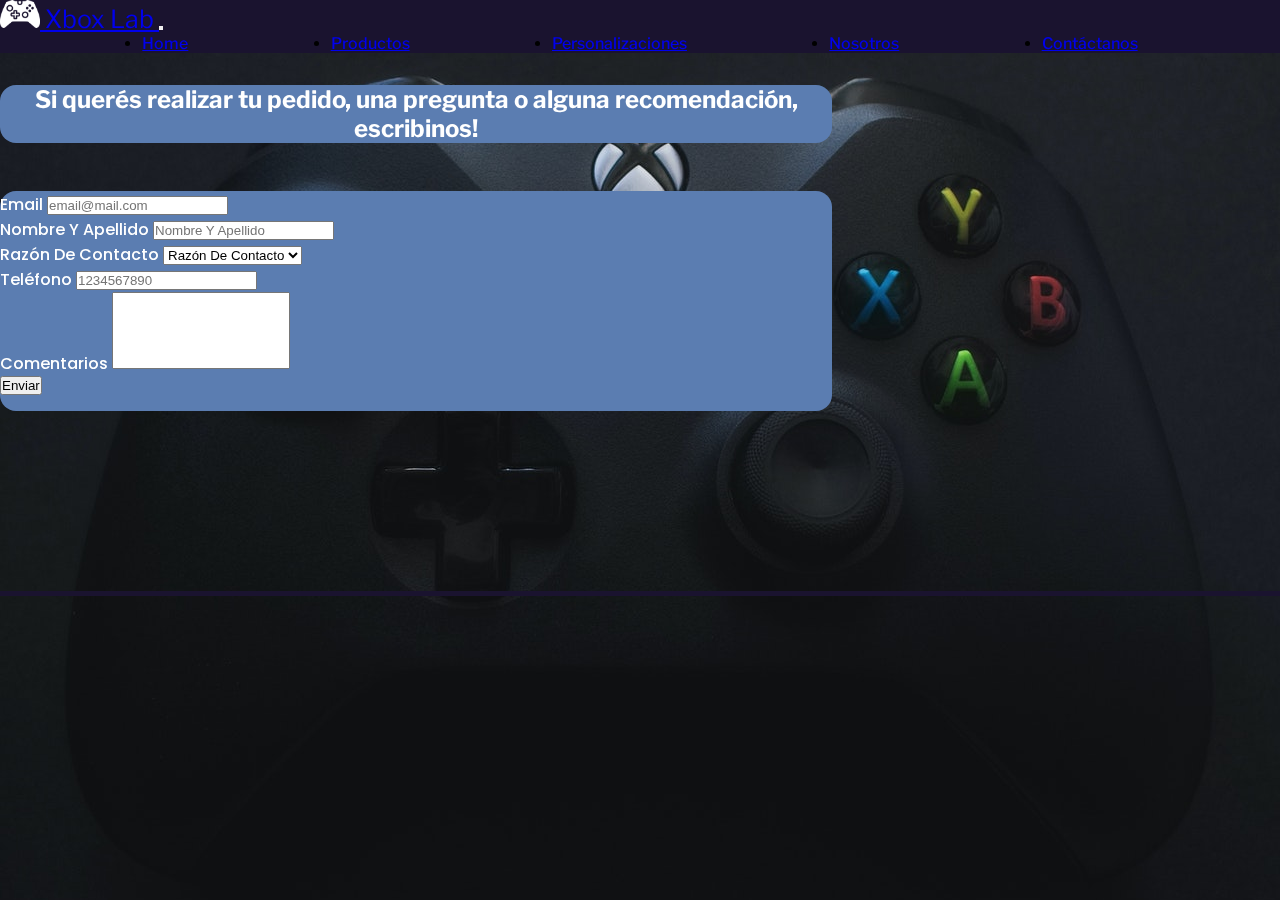
==== commit 7d9c0ddb: "nosotros text fixed, contactanos form title estandarizado con los demas titulos" ====
--- a/pages/contactanos.html
+++ b/pages/contactanos.html
@@ -79,7 +79,7 @@
 
         <!-- formulario starts -->
         <div class="container-fluid form__wrapper">
-            <form action="#">
+            <form name="contact" method="POST" data-netlify="true">
                 <div class="mb-3 mt-3">
                     <label for="email" class="form-label">Email</label>
                     <input type="email" class="form-control" id="email" placeholder="email@mail.com" name="email">
@@ -97,7 +97,7 @@
                 </select>
                 <div class="mb-3 mt-3">
                     <label for="phone" class="form-label">Teléfono</label>
-                    <input type="phone" class="form-control" id="phone" placeholder="1234567890" name="phone">
+                    <input type="number" class="form-control" id="phone" placeholder="1234567890" name="phone">
 
                 </div>
 
--- a/css/styles.css
+++ b/css/styles.css
@@ -277,7 +277,7 @@
 
 .form__wrapper {
   width: 65%;
-  background-color: #3b5998;
+  background-color: #5B7DB1;
   margin-bottom: 180px;
   border-radius: 1rem;
   padding-top: 1px;
@@ -297,6 +297,12 @@
   margin-bottom: 3rem;
   margin-top: 2rem;
   text-align: center;
+  background-color: #5B7DB1;
+  border-radius: 1rem;
+  width: -webkit-fit-content;
+  width: -moz-fit-content;
+  width: fit-content;
+  max-width: 65%;
 }
 
 .form-control {
@@ -359,11 +365,8 @@
   .carousel__gamesIMG {
     font-size: 1rem;
   }
-}
-
-@media only screen and (min-width: 560px) and (max-width: 960px) {
   .text__font {
-    font-size: 17px;
+    font-size: 1rem;
   }
 }
 
@@ -399,5 +402,8 @@
   .vid__p {
     font-size: 16px;
   }
+  .text__font {
+    width: 70%;
+  }
 }
 /*# sourceMappingURL=styles.css.map */